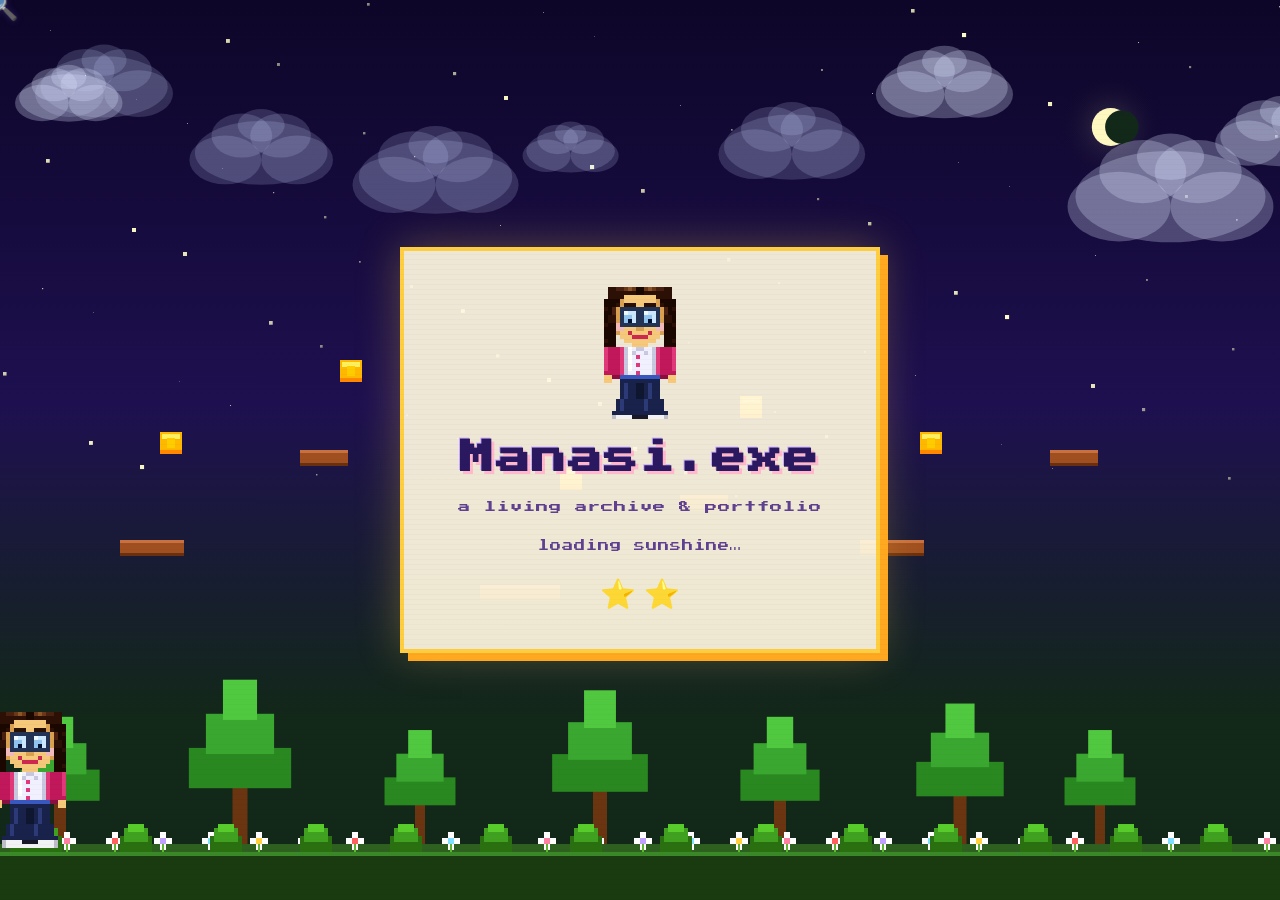
==== index.html @ bcbd89ca "Remove mailto link from boot screen; move baskets higher" ====
<!DOCTYPE html>
<html lang="en">
<head>
  <meta charset="UTF-8" />
  <meta name="viewport" content="width=device-width, initial-scale=1.0" />
  <title>Manasi.exe</title>
  <link rel="icon" href="data:image/svg+xml,<svg xmlns='http://www.w3.org/2000/svg' viewBox='0 0 100 100'><text y='.9em' font-size='90'>🎮</text></svg>" />
  <link rel="stylesheet" href="style.css" />
  <link href="https://fonts.googleapis.com/css2?family=Press+Start+2P&display=swap" rel="stylesheet" />
</head>
<body>

  <!-- CUSTOM CURSOR -->
  <div id="star-cursor">🔍</div>

  <!-- SCANLINES -->
  <div class="scanlines"></div>

  <!-- MUTE BUTTON (top-left) -->
  <button id="mute-btn" class="mute-btn" title="Toggle Music" style="display:none">🔊</button>

  <!-- BREATHER BUTTON (top-right) -->
  <button id="breather-btn" class="breather-btn" onclick="openBreather()" style="display:none">🎈 Take a Breather</button>

  <!-- ════════════════════════════════════
       BOOT / TITLE SCREEN
  ════════════════════════════════════ -->
  <div id="boot-screen">
    <canvas id="boot-canvas"></canvas>
    <div class="boot-ui">
      <div class="boot-title-wrap">
        <div id="boot-char-canvas-wrap">
          <canvas id="boot-char-canvas" width="144" height="264"></canvas>
        </div>
        <h1 class="boot-logo" id="boot-logo">Manasi.exe</h1>
        <p class="boot-sub">a living archive &amp; portfolio</p>
      </div>
      <div class="boot-progress-wrap" id="boot-progress-wrap">
        <div class="boot-progress-label" id="boot-progress-label">collecting mushrooms…</div>
        <div class="boot-stars-row" id="boot-stars-row"></div>
      </div>
      <button class="start-btn" id="start-btn" style="display:none">▶ &nbsp;PRESS START</button>
      <p class="boot-hint" id="boot-hint" style="display:none">or press any key</p>
    </div>
  </div>

  <!-- ════════════════════════════════════
       MAIN SITE
  ════════════════════════════════════ -->
  <div id="main-site" style="display:none">

    <!-- SCROLLING PIXEL WORLD BACKGROUND -->
    <canvas id="bg-canvas" class="bg-canvas"></canvas>

    <!-- HEADER -->
    <header class="header-screen">
      <div class="header-content">

        <!-- Avatar -->
        <div class="sim-wrap">
          <canvas id="sim-canvas" width="144" height="264"></canvas>
        </div>

        <h1 class="glitch-title" data-text="Manasi.exe">Manasi.exe</h1>

        <p class="subtitle">
          <span class="sub-item"><span class="sub-icon">🗂️</span> Portfolio &amp; Archive</span>
          <span class="sub-divider">|</span>
          <span class="sub-item"><span class="sub-icon">✉️</span> manasi.pant@outlook.com</span>
          <span class="sub-divider">|</span>
          <span class="sub-item"><span class="sub-icon">💼</span> <a href="https://www.linkedin.com/in/manasi-pant/" class="mailto-link" target="_blank" rel="noopener">LinkedIn</a></span>
        </p>

        <div class="header-stats">
          <div class="unified-xp-box">
            <div class="xp-left-col">
              <div class="xp-explore-label">Explore the site to gain XP</div>
              <div class="xp-main-row">
                <span class="stat-icon-lg">⚡</span>
                <span class="stat-label-sm">XP</span>
                <span class="xp-bar"><span class="xp-fill" id="xp-fill"></span></span>
                <span class="stat-val" id="xp-val">0</span>
              </div>
            </div>
            <div class="xp-box-divider"></div>
            <div class="coin-right-col">
              <div class="coin-hint-label">Try Something New<br>to earn coins!</div>
              <div class="coin-main-row">
                <span class="stat-icon-lg">💰</span>
                <span class="stat-label-sm">COINS</span>
                <span class="stat-val" id="coin-count">0</span>
              </div>
            </div>
          </div>
        </div>

        <nav class="pixel-nav">
          <a href="#about"    class="nav-btn internal-link" data-cms-nav="about">ABOUT</a>
          <a href="#skills"   class="nav-btn internal-link" data-cms-nav="skills">SKILLS</a>
          <a href="#projects" class="nav-btn internal-link" data-cms-nav="quests">QUESTS</a>
          <a href="#minigame" class="nav-btn internal-link" data-cms-nav="minigame">TRY SOMETHING NEW!</a>
          <a href="#contact"  class="nav-btn internal-link" data-cms-nav="guestbook">GUESTBOOK</a>
        </nav>

      </div>

      <!-- Rolling ticker -->
      <div class="ticker-wrap">
        <div class="ticker">
          🌸 Welcome, player 2! 🌸 &nbsp;&nbsp;&nbsp; ☀️ Thank you for joining! ☀️ &nbsp;&nbsp;&nbsp; 🌿 Open to collaborations 🌿 &nbsp;&nbsp;&nbsp; 🎮 Explore to earn XP 🎮 &nbsp;&nbsp;&nbsp; ✨ Try something new today ✨ &nbsp;&nbsp;&nbsp; 💌 Leave a note in the guestbook 💌 &nbsp;&nbsp;&nbsp; 🌸 Welcome, player 2! 🌸 &nbsp;&nbsp;&nbsp;
        </div>
      </div>
    </header>

    <!-- ── ABOUT ── -->
    <section id="about" class="section about-section">
      <div class="section-header">
        <span class="section-icon">🌻</span>
        <h2>ABOUT</h2>
        <span class="section-icon">🌻</span>
      </div>
      <div class="about-grid">

        <div class="about-card pixel-box tape-yellow">
          <h3 id="cms-about-card1-title">// ABOUT PLAYER 1 //</h3>
          <table class="stat-table">
            <tr><td>NAME:</td><td data-cms-field="name">MANASI PANT</td></tr>
            <tr><td>EMAIL:</td><td data-cms-field="email">manasi.pant@outlook.com</td></tr>
            <tr><td>EDUCATION:</td><td data-cms-field="education">Master of International Affairs in Economic Development and Data Analysis — Columbia University</td></tr>
            <tr><td>STATUS:</td><td class="blink-green" data-cms-field="status">★ EXPLORING AND LEARNING ★</td></tr>
            <tr><td>SUMMARY:</td><td data-cms-field="summary">Researcher, Consultant, Side Quest Enthusiast</td></tr>
          </table>
        </div>

        <div class="about-card pixel-box tape-pink">
          <h3 id="cms-about-card2-title">// BIO.TXT //</h3>
          <div class="bio-text" id="cms-bio">&nbsp;</div>
        </div>

      </div>
    </section>

    <!-- ── SKILLS ── -->
    <section id="skills" class="section skills-section">
      <div class="section-header">
        <span class="section-icon">🍄</span>
        <h2>ABILITIES &amp; POWER-UPS</h2>
        <span class="section-icon">🍄</span>
      </div>
      <div class="skills-grid" id="skills-grid"></div>
      <div class="resume-preview-wrap">
        <button class="pixel-btn resume-preview-btn" onclick="openResumePicker()">📄 PREVIEW RESUME</button>
      </div>
    </section>

    <!-- ── QUEST LOG ── -->
    <section id="projects" class="section projects-section">
      <div class="section-header">
        <span class="section-icon">🗺️</span>
        <h2>QUEST LOG</h2>
        <span class="section-icon">🗺️</span>
      </div>
      <div class="quest-tabs">
        <button class="quest-tab active" data-tab="research">RESEARCH</button>
        <button class="quest-tab" data-tab="publications">PUBLICATIONS</button>
        <button class="quest-tab" data-tab="career">CAREER</button>
        <button class="quest-tab" data-tab="features">FEATURES</button>
        <button class="quest-tab" data-tab="multimedia">MULTIMEDIA</button>
        <button class="quest-tab" data-tab="blog">BLOG</button>
      </div>
      <div class="quest-map-wrap">
        <canvas id="quest-map-canvas" class="quest-map-canvas"></canvas>
        <div id="quest-pins-layer" class="quest-pins-layer"></div>
      </div>
    </section>

    <!-- ── TRY SOMETHING NEW ── -->
    <section id="minigame" class="section garden-section">
      <div class="section-header">
        <span class="section-icon">✨</span>
        <h2>TRY SOMETHING NEW!</h2>
        <span class="section-icon">✨</span>
      </div>
      <div class="garden-wrap">
        <div class="garden-hud">
          <span>🪙 COINS: <span id="garden-coins">0</span></span>
          <span>🎁 OPENED THIS SESSION: <span id="baskets-opened">0</span></span>
        </div>
        <div class="basket-game-container">
          <canvas id="garden-canvas" width="800" height="500"></canvas>
          <div id="basket-suggestion-overlay" class="basket-suggestion-overlay" style="display:none">
            <div class="suggestion-card">
              <div class="suggestion-basket-name" id="suggestion-basket-name"></div>
              <canvas id="gem-canvas" width="100" height="100" class="gem-canvas-display"></canvas>
              <p class="suggestion-text" id="suggestion-text"></p>
              <div class="suggestion-coins-earned">+500 🪙 coins earned!</div>
              <button class="pixel-btn suggestion-close-btn" onclick="closeBasketSuggestion()">✨ GOT IT! ✨</button>
            </div>
          </div>
        </div>
      </div>
    </section>

    <!-- ── GUESTBOOK ── -->
    <section id="contact" class="section contact-section">
      <div class="section-header">
        <span class="section-icon">📮</span>
        <h2>GUESTBOOK</h2>
        <span class="section-icon">📮</span>
      </div>
      <div class="contact-grid">

        <div class="postcard-form tape-lavender">
          <!-- Postcard top bar -->
          <div class="pc-topbar">
            <span class="pc-topbar-title" id="cms-gb-card-title">✦ POST CARD ✦</span>
            <span class="pc-topbar-sub" id="cms-gb-card-sub">correspondence &amp; greetings</span>
          </div>
          <!-- Postcard body: message left | divider | address right -->
          <div class="pc-body">
            <!-- Left: message -->
            <div class="pc-left">
              <div class="pc-section-label">message</div>
              <div class="pc-lined-area">
                <textarea id="gb-msg" class="pc-textarea" placeholder="Dear Manasi…" rows="7"></textarea>
              </div>
              <span class="word-limit-display" id="word-limit-display">(0 / 150 words)</span>
            </div>
            <!-- Divider -->
            <div class="pc-divider-col"></div>
            <!-- Right: stamp + from info -->
            <div class="pc-right">
              <div class="pc-stamp-row">
                <div class="pc-stamp">🌸</div>
              </div>
              <div class="pc-section-label">from</div>
              <input type="text"  id="gb-name"  class="pc-field-input" placeholder="name / alias" />
              <input type="email" id="gb-email" class="pc-field-input" placeholder="email *" required />
              <div class="pc-addr-lines">
                <div class="pc-addr-line"></div>
                <div class="pc-addr-line"></div>
                <div class="pc-addr-line"></div>
              </div>
              <button class="pixel-btn pc-send-btn" onclick="submitGuestbook()">SEND ▶</button>
            </div>
          </div>
        </div>

        <div class="guestbook-postbox-area">
          <canvas id="guestbook-avatar" width="144" height="264" class="gb-avatar-canvas"></canvas>
          <div class="postbox-scene">
            <canvas id="postbox-canvas" width="140" height="160"></canvas>
            <div id="letter-anim" class="letter-anim" style="display:none">💌</div>
          </div>
        </div>

      </div>
    </section>

    <!-- FOOTER -->
    <footer class="pixel-footer">
      <div class="footer-top" id="cms-footer-top">© 2026 Manasi.exe — all rights reserved</div>
      <div class="footer-bottom blink-slow" id="cms-footer-bottom">▶ thank you for playing ◀</div>
    </footer>

  </div><!-- /#main-site -->

  <!-- ── MULTIMEDIA PAGE ── -->
  <div id="multimedia-page" class="multimedia-page" style="display:none">
    <div class="multimedia-header">
      <button class="back-btn" onclick="hideMultimedia()">◀ BACK</button>
      <h2>📺 MULTIMEDIA VAULT</h2>
    </div>
    <div class="multimedia-tabs">
      <button class="mm-tab active" data-mm="videos">🎬 VIDEOS</button>
      <button class="mm-tab" data-mm="podcasts">🎙️ PODCASTS</button>
      <button class="mm-tab" data-mm="art">🎨 ART &amp; PROJECTS</button>
    </div>
    <div class="multimedia-grid" id="multimedia-grid"></div>
  </div>

  <!-- LIGHTBOX -->
  <div id="lightbox" class="lightbox" style="display:none">
    <div class="lightbox-inner">
      <button class="lb-close" onclick="closeLightbox()">✕</button>
      <div id="lb-content"></div>
    </div>
  </div>

  <!-- FLOAT EFFECTS -->
  <div id="star-effect"  class="float-effect" style="display:none">+1 ⭐</div>
  <div id="xp-effect"    class="float-effect xp-fx" style="display:none">+XP ⚡</div>
  <div id="coin-effect"  class="float-effect coin-fx" style="display:none">+500 🪙</div>

  <!-- TAKE A BREATHER persistent button handled above -->

  <!-- BREATHING MODAL -->
  <div id="breather-modal" class="breather-modal" style="display:none">
    <div class="breather-inner">
      <button class="breather-close" onclick="closeBreather()">✕</button>
      <div class="breather-title">🌬️ TAKE A BREATHER</div>
      <canvas id="breather-canvas" width="180" height="180"></canvas>
      <div id="breather-phase-text" class="breather-phase-text">ready?</div>
      <div id="breather-cycle-text" class="breather-cycle-text">cycle 0 / 5</div>
      <button id="breather-start-btn" class="pixel-btn breather-start-btn" onclick="startBreather()">▶ BEGIN</button>
    </div>
  </div>

  <!-- LEFT SIDE LADDER -->
  <div id="ladder-wrap" class="ladder-wrap" style="display:none">
    <canvas id="ladder-canvas" width="80" height="2000"></canvas>
  </div>

  <!-- RESUME PICKER MODAL -->
  <div id="resume-picker-modal" class="resume-picker-modal" style="display:none" onclick="closeResumePicker()">
    <div class="resume-picker-inner" onclick="event.stopPropagation()">
      <button class="breather-close" onclick="closeResumePicker()">✕</button>
      <div class="resume-picker-title">SELECT YOUR SAVE FILE</div>
      <div class="resume-picker-sub">choose a resume to open</div>
      <div class="resume-save-grid">
        <div class="save-card" onclick="openResumePdf('research')">
          <div class="save-slot-num">── SLOT 1 ──</div>
          <div class="save-icon">🔬</div>
          <div class="save-title">Research &amp; Data Resume</div>
          <div class="save-open-btn">▶ LOAD</div>
        </div>
        <div class="save-card" onclick="openResumePdf('pm')">
          <div class="save-slot-num">── SLOT 2 ──</div>
          <div class="save-icon">📋</div>
          <div class="save-title">Project Management Resume</div>
          <div class="save-open-btn">▶ LOAD</div>
        </div>
      </div>
    </div>
  </div>

  <!-- RESUME MODAL (legacy, kept for CMS resumeUrl field) -->
  <div id="resume-modal" class="resume-modal" style="display:none">
    <div class="resume-modal-inner">
      <button class="breather-close" onclick="closeResume()">✕</button>
      <div class="resume-title">📄 RESUME</div>
      <div class="resume-placeholder">
        <div class="resume-placeholder-icon">📄</div>
        <div class="resume-placeholder-text" id="cms-resume-title">Resume PDF coming soon!</div>
        <div class="resume-placeholder-sub" id="cms-resume-sub"></div>
        <a href="#" target="_blank" class="pixel-btn resume-open-btn" id="resume-link" style="display:none">OPEN PDF ▶</a>
      </div>
    </div>
  </div>

  <!-- Netlify Form — positioned off-screen so Netlify's deploy-time scanner detects it,
       but it is invisible to visitors. AJAX in main.js posts to this. -->
  <form name="guestbook" data-netlify="true" data-netlify-honeypot="bot-field"
        aria-hidden="true" class="netlify-form-ghost">
    <input type="hidden" name="form-name" value="guestbook" />
    <input name="bot-field" />
    <input name="visitor-name" />
    <input name="visitor-email" />
    <textarea name="message"></textarea>
  </form>

  <script src="main.js"></script>
</body>
</html>
---- style.css ----
/* =============================================
   Manasi.exe — pixel stylesheet
   ============================================= */

@import url('https://fonts.googleapis.com/css2?family=Press+Start+2P&display=swap');

/* Scale all rem-based text up ~12.5% except explicit title overrides below */
html { font-size: 18px; }

:root {
  --sky:        #7ECCE8;
  --sky-light:  #C2E8F8;
  --sky-pale:   #E8F6FF;
  --sun:        #FFD040;
  --sun-warm:   #FFA820;
  --grass:      #5CC840;
  --grass-lt:   #88DD58;
  --peach:      #FFA880;
  --blush:      #FFB8CC;
  --lavender:   #C8AAFF;
  --mint:       #90ECC0;
  --coral:      #FF8870;
  --yellow:     #FFE048;
  --cream:      #FFFBEE;
  --panel:      #FFF8E0;
  --panel-blue: #EDF7FF;
  --text:       #2A1860;
  --text-2:     #604090;
  --text-light: #9070C0;
  --border-pink:   #F0A0C8;
  --border-yellow: #FFCE40;
  --border-purple: #C090F0;
  --border-green:  #78D048;
  --parchment:  #F5E8C0;
  --parchment-2: #E8D4A0;
  --pixel: "Press Start 2P", monospace;
}

/* ---- RESET ---- */
* { box-sizing: border-box; margin: 0; padding: 0; cursor: none !important; }
html { scroll-behavior: smooth; }
button, a, [onclick] { touch-action: manipulation; }

body {
  background: var(--cream);
  color: var(--text);
  font-family: var(--pixel);
  font-size: 16px;
  overflow-x: hidden;
  line-height: 1.6;
}

/* ---- CUSTOM CURSOR ---- */
#star-cursor {
  position: fixed;
  font-size: 30px;
  pointer-events: none;
  z-index: 999999;
  transform: translate(-50%,-50%);
  filter: drop-shadow(0 0 3px rgba(80,60,180,0.4));
  will-change: transform;
}

/* ---- SCANLINES ---- */
.scanlines {
  position: fixed; inset: 0; z-index: 9000;
  pointer-events: none;
  background: repeating-linear-gradient(
    to bottom,
    transparent 0px,
    transparent 4px,
    rgba(0,0,0,0.018) 4px,
    rgba(0,0,0,0.018) 5px
  );
}

/* ---- MUTE BUTTON ---- */
.mute-btn {
  position: fixed;
  top: 16px; left: 16px;
  z-index: 8500;
  font-size: 28px;
  background: var(--yellow);
  border: 3px solid var(--text);
  padding: 10px 14px;
  box-shadow: 4px 4px 0 var(--sun-warm);
  color: var(--text);
  font-family: var(--pixel);
  transition: transform 0.1s, box-shadow 0.1s;
}
.mute-btn:hover { background: var(--blush); transform: translate(-2px,-2px); box-shadow: 6px 6px 0 var(--border-pink); }
.mute-btn:active { transform: translate(2px,2px); box-shadow: 1px 1px 0 var(--sun-warm); }

/* ============================================
   SCROLLING BG CANVAS
   ============================================ */
.bg-canvas {
  position: fixed;
  inset: 0;
  z-index: 0;
  pointer-events: none;
  image-rendering: pixelated;
  width: 100%; height: 100%;
}

/* ============================================
   BOOT SCREEN
   ============================================ */
#boot-screen {
  position: fixed; inset: 0; z-index: 8000;
  background: #1A0B3A;
  display: flex; align-items: center; justify-content: center;
  overflow: hidden;
}
#boot-canvas {
  position: absolute; inset: 0;
  width: 100%; height: 100%;
  image-rendering: pixelated;
  pointer-events: none;
}
.boot-ui {
  position: relative; z-index: 2;
  text-align: center;
  display: flex; flex-direction: column; align-items: center; gap: 20px;
  padding: 36px 28px;
  background: rgba(255,248,224,0.93);
  border: 4px solid var(--border-yellow);
  box-shadow: 8px 8px 0 var(--sun-warm), 0 0 40px rgba(255,208,64,0.3);
  max-width: 480px; width: 90vw;
}
.boot-title-wrap { display: flex; flex-direction: column; align-items: center; gap: 12px; }
#boot-char-canvas-wrap canvas {
  image-rendering: auto;
  width: 72px; height: 132px;
  display: block;
}
.boot-logo {
  font-family: var(--pixel);
  font-size: clamp(1.2rem, 4vw, 1.9rem);
  color: var(--text);
  letter-spacing: 2px;
  text-shadow: 3px 3px 0 var(--blush), -1px -1px 0 var(--lavender);
}
.boot-sub {
  font-family: var(--pixel);
  font-size: clamp(0.5rem, 1.5vw, 0.68rem);
  color: var(--text-2);
  letter-spacing: 1px;
}
.boot-progress-wrap { width: 100%; }
.boot-progress-label {
  font-family: var(--pixel);
  font-size: 0.62rem;
  color: var(--text-2);
  margin-bottom: 12px;
  letter-spacing: 1px;
}
.boot-stars-row {
  display: flex; gap: 8px; justify-content: center; flex-wrap: wrap;
  min-height: 32px;
}
.boot-star {
  font-size: 1.6rem;
  animation: star-pop 0.3s ease-out;
}
@keyframes star-pop {
  from { transform: scale(0) rotate(-30deg); opacity: 0; }
  to   { transform: scale(1) rotate(0deg);   opacity: 1; }
}
.start-btn {
  font-family: var(--pixel);
  font-size: 0.88rem;
  background: var(--sun);
  color: var(--text);
  border: 4px solid var(--text);
  padding: 18px 36px;
  cursor: none !important;
  box-shadow: 5px 5px 0 var(--sun-warm);
  letter-spacing: 2px;
  animation: pulse-btn 1s ease-in-out infinite alternate;
}
@keyframes pulse-btn {
  from { transform: scale(1);    box-shadow: 5px 5px 0 var(--sun-warm); }
  to   { transform: scale(1.04); box-shadow: 7px 7px 0 var(--sun-warm); }
}
.start-btn:hover { background: var(--peach); }
.boot-hint {
  font-family: var(--pixel);
  font-size: 0.66rem;
  color: var(--text-light);
  letter-spacing: 1px;
}

/* ============================================
   HEADER
   ============================================ */
.header-screen {
  position: relative;
  min-height: 100vh;
  display: flex; flex-direction: column; align-items: center; justify-content: center;
  overflow: hidden;
  background: linear-gradient(180deg,
    rgba(194,232,248,0.55) 0%,
    rgba(126,204,232,0.52) 60%,
    rgba(136,221,88,0.50) 85%,
    rgba(92,200,64,0.55) 100%);
  border-bottom: 5px solid var(--border-green);
  z-index: 1;
}
.header-content {
  position: relative; z-index: 2;
  text-align: center;
  padding: 36px 24px 80px;
  display: flex; flex-direction: column; align-items: center; gap: 18px;
}

/* ---- AVATAR ---- */
.sim-wrap {
  width: 144px; height: 264px;
  filter: drop-shadow(0 6px 12px rgba(0,0,0,0.25));
  animation: sim-bob 1.4s ease-in-out infinite;
}
#sim-canvas {
  image-rendering: auto;
  width: 144px; height: 264px;
  display: block;
}
@keyframes sim-bob {
  0%,100% { transform: translateY(0); }
  50%      { transform: translateY(-8px); }
}

/* ---- GLITCH TITLE ---- */
.glitch-title {
  font-family: var(--pixel);
  font-size: clamp(29px, 5vw, 51px); /* pinned to original px size despite root scale */
  color: var(--text);
  letter-spacing: 2px;
  position: relative;
  text-shadow: 3px 3px 0 var(--blush), -2px -2px 0 var(--lavender);
  animation: glitch-subtle 7s infinite;
  overflow: visible;
}
@keyframes glitch-subtle {
  0%, 82%, 100% {
    text-shadow: 3px 3px 0 var(--blush), -2px -2px 0 var(--lavender);
    transform: none; opacity: 1;
  }
  83% { transform: translate(-2px, 1px); text-shadow: 3px 2px 0 var(--coral), -2px -1px 0 var(--lavender); opacity: 0.92; }
  84% { transform: translate(2px, -1px); text-shadow: -2px 3px 0 var(--blush), 3px -2px 0 var(--mint); }
  85% { transform: translate(-1px, 0);   text-shadow: 3px 3px 0 var(--coral), -2px -2px 0 var(--lavender); opacity: 0.96; }
  86% { transform: none; opacity: 1; }
  89% { transform: translate(1px, -1px); text-shadow: -2px 2px 0 var(--blush), 2px 3px 0 var(--lavender); opacity: 0.9; }
  90% { transform: translate(-1px, 1px); opacity: 1; }
  91% { transform: none; }
}

/* ---- SUBTITLE ---- */
.subtitle {
  display: flex; align-items: center; gap: 12px; flex-wrap: wrap; justify-content: center;
  font-family: var(--pixel);
  font-size: clamp(0.48rem, 1.3vw, 0.70rem);
  color: var(--text);
  background: rgba(255,248,224,0.92);
  border: 3px solid var(--border-yellow);
  padding: 12px 20px;
  box-shadow: 4px 4px 0 var(--sun-warm);
}
.sub-icon { font-size: 1.6rem; vertical-align: middle; }
.sub-divider { color: var(--text-light); }
.mailto-link {
  color: inherit;
  text-decoration: underline;
  text-underline-offset: 3px;
  cursor: none !important;
  pointer-events: auto !important;
  position: relative;
  z-index: 10;
}
.mailto-link:hover { color: var(--peach); }

/* ---- STATS BAR ---- */
.header-stats {
  display: flex; gap: 16px; align-items: stretch; flex-wrap: wrap; justify-content: center;
  font-family: var(--pixel);
  font-size: 0.58rem;
}
.unified-xp-box {
  background: var(--yellow);
  border: 3px solid var(--text);
  padding: 14px 22px;
  box-shadow: 5px 5px 0 var(--sun-warm);
  display: flex; flex-direction: row; align-items: center; gap: 0;
  min-width: 440px;
}
.xp-left-col {
  display: flex; flex-direction: column; gap: 8px; align-items: center;
  flex: 1;
  padding-right: 16px;
}
.xp-box-divider {
  width: 3px; align-self: stretch;
  background: var(--sun-warm);
  margin: 0 16px;
}
.coin-right-col {
  display: flex; flex-direction: column; gap: 6px;
  align-items: flex-start;
  min-width: 140px;
}
.coin-hint-label {
  font-family: var(--pixel);
  font-size: 0.56rem;
  color: var(--text-2);
  line-height: 1.8;
  letter-spacing: 0.5px;
}
.xp-explore-label {
  font-family: var(--pixel);
  font-size: 0.64rem;
  color: var(--text-2);
  letter-spacing: 1px;
  text-align: center;
}
.xp-main-row, .coin-main-row { display: flex; align-items: center; gap: 8px; }
.stat-icon-lg { font-size: 1.6rem; line-height: 1; }
.stat-label-sm { font-size: 0.62rem; color: var(--text-2); }
.stat-label { color: var(--text-2); }
.stat-val { color: var(--text); font-size: 0.68rem; }
.xp-bar {
  width: 140px; height: 16px;
  background: #DDD;
  border: 2px solid var(--text-2);
  overflow: hidden;
  display: inline-block;
}
.xp-fill {
  width: 0%; height: 100%;
  background: linear-gradient(90deg, var(--mint), var(--grass));
  position: relative;
  transition: width 0.5s ease;
}
.xp-fill::after {
  content: '';
  position: absolute; right: 0; top: 0; bottom: 0; width: 3px;
  background: #fff; opacity: 0.6;
  animation: led-blink 0.8s step-end infinite;
}
@keyframes led-blink { 50% { opacity: 0; } }

/* ---- NAV ---- */
.pixel-nav {
  display: flex; gap: 8px; flex-wrap: wrap; justify-content: center;
}
.nav-btn {
  font-family: var(--pixel);
  font-size: 0.62rem;
  color: var(--text);
  background: var(--yellow);
  border: 3px solid var(--text);
  padding: 14px 18px;
  text-decoration: none;
  display: inline-block;
  box-shadow: 4px 4px 0 var(--sun-warm);
  transition: transform 0.15s, box-shadow 0.15s;
  cursor: none !important;
  transform: rotate(0deg);
}
.nav-btn:hover {
  background: var(--blush);
  transform: rotate(-2.5deg) translate(-2px,-2px);
  box-shadow: 6px 6px 0 var(--border-pink);
}
.nav-btn:active { transform: translate(2px,2px); box-shadow: 1px 1px 0 var(--sun-warm); }

/* ---- TICKER ---- */
.ticker-wrap {
  position: absolute; bottom: 0; left: 0; right: 0;
  background: var(--blush);
  border-top: 3px solid var(--border-pink);
  overflow: hidden; height: 54px; z-index: 3;
}
.ticker {
  display: inline-block;
  white-space: nowrap;
  font-family: var(--pixel);
  font-size: 0.78rem;
  color: var(--text);
  padding: 14px 0;
  animation: ticker 65s linear infinite;
}
.ticker span { font-size: 1.4rem; vertical-align: middle; }
@keyframes ticker { from { transform: translateX(100vw); } to { transform: translateX(-100%); } }

/* ============================================
   SECTIONS — shared
   ============================================ */
.section {
  padding: 60px 28px 52px;
  max-width: 1100px;
  margin: 0 auto;
  position: relative; z-index: 1;
}
.section-header {
  display: flex; align-items: center; gap: 14px; justify-content: center;
  margin-bottom: 36px;
}
.section-header h2 {
  font-family: var(--pixel);
  font-size: clamp(0.65rem, 2vw, 0.95rem);
  color: var(--text);
  letter-spacing: 2px;
  text-shadow: 2px 2px 0 var(--blush);
  text-align: center;
}
.section-icon { font-size: 2.2rem; }

/* Section backgrounds — visible but readable */
.about-section    { background: rgba(232,246,255,0.72); }
.skills-section   { background: rgba(255,248,224,0.72); }
.projects-section { background: rgba(232,246,255,0.72); }
.garden-section   { background: rgba(190,220,175,0.55); }
.contact-section  { background: rgba(232,246,255,0.72); }

/* ---- PIXEL BOX ---- */
.pixel-box {
  border: 3px solid var(--border-purple);
  background: var(--panel);
  padding: 28px;
  position: relative;
  transform: rotate(0deg);
  transition: transform 0.2s ease, box-shadow 0.2s ease;
}
.pixel-box:hover {
  transform: rotate(1.5deg);
  box-shadow: 6px 6px 0 var(--lavender);
}

/* Tape strips */
.tape-yellow::before,
.tape-pink::before,
.tape-green::before,
.tape-lavender::before {
  content: '';
  position: absolute; top: -12px; left: 50%; transform: translateX(-50%);
  width: 70px; height: 20px;
  opacity: 0.8;
  border: 1px solid rgba(0,0,0,0.1);
}
.tape-yellow::before   { background: rgba(255,224,72,0.88); }
.tape-pink::before     { background: rgba(255,184,204,0.88); }
.tape-green::before    { background: rgba(136,221,88,0.88); }
.tape-lavender::before { background: rgba(200,170,255,0.88); }

/* ---- ABOUT ---- */
.about-grid {
  display: grid;
  grid-template-columns: repeat(auto-fit, minmax(300px, 1fr));
  gap: 36px;
  align-items: start;
}
.about-card h3 {
  font-family: var(--pixel);
  font-size: 0.68rem;
  color: var(--text-2);
  margin-bottom: 18px;
  letter-spacing: 1px;
}
.stat-table { width: 100%; border-collapse: collapse; }
.stat-table td {
  padding: 13px 8px;
  font-family: var(--pixel);
  font-size: 0.56rem;
  border-bottom: 1px dashed var(--border-purple);
  line-height: 1.7;
}
.stat-table td:first-child {
  color: var(--text-2);
  width: 35%;
  font-size: 0.64rem;
  vertical-align: top;
  padding-top: 13px;
}
.blink-green { color: var(--grass); animation: blink 1s step-end infinite; }
@keyframes blink { 50% { opacity: 0; } }
.bio-text { line-height: 1.5; font-size: 0.56rem; color: var(--text); min-height: 40px; }
.edu-bullets { list-style: none; padding: 0; margin: 0; }
.edu-bullets li { padding: 4px 0 4px 16px; position: relative; line-height: 1.5; }
.edu-bullets li::before { content: "▸"; position: absolute; left: 0; color: var(--text-2); }
.bio-text p { margin: 0 0 1em 0; line-height: 1.5; }
.bio-text p:last-child { margin-bottom: 0; }

/* ---- SKILLS ---- */
.skills-grid {
  display: grid;
  grid-template-columns: repeat(4, 1fr);
  gap: 18px;
  margin-bottom: 8px;
}
@media (max-width: 700px) { .skills-grid { grid-template-columns: repeat(2, 1fr); } }
.skill-card {
  background: var(--panel);
  border: 3px solid var(--border-purple);
  padding: 20px;
  box-shadow: 4px 4px 0 var(--lavender);
  transform: rotate(0deg);
  transition: transform 0.2s ease, box-shadow 0.2s ease;
}
.skill-card:hover {
  transform: rotate(-1.8deg);
  box-shadow: 6px 6px 0 var(--border-purple);
}
.skill-name {
  font-family: var(--pixel);
  font-size: 0.62rem;
  color: var(--text);
  margin-bottom: 10px;
}
.skill-bar-bg {
  height: 18px;
  background: var(--sky-pale);
  border: 2px solid var(--border-purple);
  overflow: hidden;
}
.skill-bar-fill {
  height: 100%;
  background: linear-gradient(90deg, var(--mint), var(--grass));
  transition: width 1.2s ease;
  position: relative;
}
.skill-bar-fill::after {
  content: '';
  position: absolute; right: 0; top: 0; bottom: 0; width: 3px;
  background: #fff; opacity: 0.6;
  animation: led-blink 0.8s step-end infinite;
}
.skill-level {
  font-family: var(--pixel);
  font-size: 0.62rem;
  color: var(--text-light);
  text-align: right;
  margin-top: 5px;
}
.skill-desc {
  font-family: Georgia, serif;
  font-size: 0.58rem;
  color: var(--text-2);
  line-height: 1.5;
  margin-bottom: 4px;
  font-style: italic;
}

/* ---- INPUTS / BUTTONS ---- */
.pixel-input {
  font-family: var(--pixel);
  font-size: 0.56rem;
  background: var(--cream);
  border: 3px solid var(--border-purple);
  color: var(--text);
  padding: 13px 14px;
  outline: none;
  width: 100%;
  margin-bottom: 14px;
  line-height: 1.8;
}
.pixel-input:focus { border-color: var(--sun); box-shadow: 0 0 8px rgba(255,208,64,0.5); }
.pixel-btn {
  font-family: var(--pixel);
  font-size: 0.65rem;
  background: var(--sun);
  color: var(--text);
  border: 3px solid var(--text);
  padding: 16px 24px;
  cursor: none !important;
  box-shadow: 4px 4px 0 var(--sun-warm);
  transition: transform 0.1s, box-shadow 0.1s;
  letter-spacing: 1px;
}
.pixel-btn:hover { background: var(--mint); transform: translate(-2px,-2px); box-shadow: 6px 6px 0 var(--grass); }
.pixel-btn:active { transform: translate(2px,2px); box-shadow: 1px 1px 0 var(--grass); }
.form-label {
  font-family: var(--pixel);
  font-size: 0.68rem;
  color: var(--text-2);
  display: block;
  margin-bottom: 6px;
}
.required-star { color: var(--coral); }

/* ---- QUEST LOG ---- */
.quest-tabs {
  display: flex; gap: 6px; flex-wrap: wrap; justify-content: center;
  margin-bottom: 0;
}
.quest-tab {
  font-family: var(--pixel);
  font-size: 0.60rem;
  background: var(--panel);
  color: var(--text-2);
  border: 3px solid var(--border-purple);
  padding: 12px 20px;
  cursor: none !important;
  transition: 0.1s;
}
.quest-tab.active,
.quest-tab:hover { background: var(--lavender); color: var(--text); border-color: var(--text-2); }

/* Journey Map */
.quest-filter-bar {
  display: flex;
  flex-wrap: wrap;
  gap: 12px 20px;
  align-items: center;
  padding: 12px 16px;
  margin-top: 16px;
  margin-bottom: 0;
  background: rgba(240,220,170,0.55);
  border: 3px solid #C8AA70;
  border-bottom: none;
  font-family: var(--pixel);
}
.qf-group { display: flex; align-items: center; gap: 6px; flex-wrap: wrap; }
.qf-label { font-size: 0.54rem; color: #7A5020; letter-spacing: 0.04em; }
.qf-btn, .qf-sort {
  font-family: var(--pixel);
  font-size: 0.50rem;
  padding: 5px 8px;
  border: 2px solid #C8AA70;
  background: rgba(255,248,220,0.7);
  color: #5A3010;
  cursor: pointer;
  transition: background 0.15s, border-color 0.15s;
}
.qf-btn:hover, .qf-sort:hover { background: rgba(255,235,170,0.9); }
.qf-btn.active, .qf-sort.active {
  background: #C8AA70;
  color: #fff;
  border-color: #A87830;
}

.quest-map-wrap {
  position: relative;
  width: 100%;
  border: 4px solid #C8AA70;
  box-shadow: 6px 6px 0 #A88840, inset 0 0 40px rgba(200,170,100,0.12);
  overflow-y: auto;
  max-height: 680px;
  min-height: 580px;
  background: linear-gradient(135deg, #F5E8C0 0%, #EDD8A0 40%, #F0E2B2 70%, #E8D4A0 100%);
}
.quest-map-canvas {
  display: block;
  width: 100%;
  pointer-events: none;
  image-rendering: auto;
  position: absolute;
  top: 0; left: 0;
}
.quest-pins-layer {
  position: relative;
  width: 100%;
  min-height: 580px;
  z-index: 2;
}
.landmark-card {
  position: absolute;
  background: rgba(255,250,230,0.97);
  border: 3px solid #C8AA70;
  box-shadow: 4px 4px 0 #A88840;
  padding: 12px 14px;
  width: 220px;
  transition: transform 0.2s ease, box-shadow 0.2s ease;
  font-family: var(--pixel);
}
.landmark-card:hover {
  transform: translateX(var(--lc-tx, 0%)) rotate(-1.5deg) translateY(-4px) !important;
  box-shadow: 7px 7px 0 #A88840;
  cursor: pointer;
}
.lc-num {
  font-family: var(--pixel);
  font-size: 0.50rem;
  color: #C8AA70;
  margin-bottom: 5px;
}
.lc-title {
  font-family: var(--pixel);
  font-size: 0.64rem;
  color: var(--text);
  margin-bottom: 7px;
  line-height: 1.5;
}
.lc-title-link {
  color: var(--text);
  text-decoration: underline;
  text-decoration-color: var(--text-2);
  text-underline-offset: 3px;
}
.lc-title-link:hover { color: var(--text-2); }
.lc-org { font-family: var(--pixel); font-size: 0.55rem; color: var(--text-2); margin-bottom: 5px; letter-spacing: 0.5px; }
.lc-tags { margin-bottom: 7px; display: flex; gap: 5px; flex-wrap: wrap; }
.lc-desc {
  font-size: 0.54rem;
  line-height: 1.5;
  color: var(--text-2);
  margin-bottom: 6px;
  display: -webkit-box;
  -webkit-line-clamp: 4;
  -webkit-box-orient: vertical;
  overflow: hidden;
}
.lc-date {
  font-family: var(--pixel);
  font-size: 0.48rem;
  color: #A87830;
  margin-bottom: 5px;
}
.lc-status {
  font-family: var(--pixel);
  font-size: 0.52rem;
}
.lc-image {
  width: 100%;
  max-height: 100px;
  object-fit: cover;
  border: 2px solid #C8AA70;
  margin-bottom: 7px;
  image-rendering: auto;
}
.lc-link {
  display: inline-block;
  margin-top: 7px;
  font-size: 0.48rem;
  padding: 4px 8px;
  text-decoration: none;
  background: var(--accent);
  color: #fff;
  border: 2px solid var(--text);
  box-shadow: 2px 2px 0 var(--text);
}
.lc-link:hover {
  transform: translate(-1px,-1px);
  box-shadow: 3px 3px 0 var(--text);
}
.lc-desc a { color: var(--accent); text-decoration: underline; }

/* ---- QUEST LOG MEDIA PREVIEWS ---- */
.lc-video-wrap {
  position: relative;
  width: 100%;
  margin-bottom: 7px;
  border: 2px solid #C8AA70;
  overflow: hidden;
  border-radius: 2px;
}
.lc-video-thumb {
  width: 100%;
  display: block;
  max-height: 110px;
  object-fit: cover;
}
.lc-play-btn {
  position: absolute;
  top: 50%; left: 50%;
  transform: translate(-50%,-50%);
  background: rgba(0,0,0,0.62);
  color: #fff;
  font-size: 1.2rem;
  width: 38px; height: 38px;
  border-radius: 50%;
  display: flex; align-items: center; justify-content: center;
  pointer-events: none;
}
.lc-audio-wrap {
  display: flex;
  align-items: center;
  gap: 6px;
  margin-bottom: 7px;
  background: rgba(200,170,112,0.15);
  border: 1px solid #C8AA70;
  border-radius: 3px;
  padding: 4px 6px;
}
.lc-audio-icon { font-size: 1.1rem; }
.lc-audio {
  width: 100%;
  height: 28px;
  accent-color: var(--accent);
}
.lc-media-btn {
  display: inline-block;
  margin-top: 5px;
  margin-right: 4px;
  font-family: var(--pixel);
  font-size: 0.46rem;
  padding: 4px 7px;
  text-decoration: none;
  background: rgba(200,170,112,0.18);
  color: var(--text);
  border: 2px solid #C8AA70;
  box-shadow: 2px 2px 0 #A88840;
  border-radius: 2px;
}
.lc-media-btn:hover {
  background: rgba(200,170,112,0.38);
  transform: translate(-1px,-1px);
  box-shadow: 3px 3px 0 #A88840;
}
.lc-readmore-btn {
  display: inline-block;
  margin-top: 6px;
  margin-bottom: 12px;
  font-family: var(--pixel);
  font-size: 0.50rem;
  background: transparent;
  color: var(--text-2);
  border: 2px solid var(--text-2);
  padding: 5px 8px;
  cursor: pointer;
  letter-spacing: 0.5px;
  transition: background 0.1s, color 0.1s;
}
.lc-readmore-btn:hover { background: var(--text-2); color: #fff; }

/* ---- QUEST DETAIL POPUP (inside lightbox) ---- */
.quest-detail-popup { padding: 10px 4px; max-width: 560px; }
.qd-title {
  font-family: var(--pixel);
  font-size: 0.72rem;
  color: var(--text);
  line-height: 1.6;
  margin-bottom: 18px;
}
.qd-title-link { color: var(--text); text-decoration: underline; text-underline-offset: 3px; }
.qd-title-link:hover { color: var(--text-2); }
.qd-desc {
  font-family: var(--pixel);
  font-size: 0.58rem;
  color: var(--text);
  line-height: 1.7;
  margin-bottom: 20px;
}
.qd-visit-btn { font-size: 0.60rem; margin-top: 8px; }

/* ---- GARDEN / PICNIC ---- */
.garden-section { text-align: center; padding: 52px 24px; }
.garden-wrap { display: inline-block; max-width: 820px; width: 100%; }
.garden-hud {
  display: flex; gap: 24px; justify-content: space-between;
  font-family: var(--pixel);
  font-size: 0.88rem;
  color: var(--text-2);
  padding: 12px 16px;
  background: var(--panel);
  border: 3px solid var(--border-pink);
  border-bottom: none;
  max-width: 820px; margin: 0 auto;
}
#garden-canvas {
  display: block;
  border: 3px solid var(--border-pink);
  border-top: none;
  background: #FFF5F8;
  max-width: 100%;
  image-rendering: auto;
  cursor: none !important;
}
.garden-hint {
  font-family: var(--pixel);
  font-size: 0.56rem;
  color: var(--text-2);
  margin-top: 12px;
  text-align: center;
  letter-spacing: 1px;
  line-height: 2;
}

/* Basket game overlay */
.basket-game-container {
  position: relative;
  display: inline-block;
  width: 100%;
}
.basket-suggestion-overlay {
  position: absolute;
  inset: 0;
  background: rgba(255,240,248,0.94);
  display: flex;
  align-items: center;
  justify-content: center;
  z-index: 10;
}
.suggestion-card {
  background: var(--panel);
  border: 4px solid var(--border-yellow);
  box-shadow: 8px 8px 0 var(--sun-warm);
  padding: 30px 40px;
  max-width: 440px;
  text-align: center;
  display: flex; flex-direction: column; align-items: center; gap: 14px;
}
.suggestion-basket-name {
  font-family: var(--pixel);
  font-size: 0.60rem;
  color: var(--text-2);
  letter-spacing: 1px;
}
.gem-canvas-display {
  image-rendering: auto;
  border-radius: 8px;
}
.suggestion-text {
  font-family: var(--pixel);
  font-size: 0.58rem;
  color: var(--text);
  line-height: 2.2;
  max-width: 360px;
}
.suggestion-coins-earned {
  font-family: var(--pixel); font-size: 0.68rem;
  color: var(--sun); letter-spacing: 1px;
}
.suggestion-close-btn {
  margin-top: 6px;
  background: var(--mint);
  border-color: var(--grass);
  box-shadow: 4px 4px 0 var(--grass);
}

/* ---- GUESTBOOK / POSTCARD ---- */
.contact-grid {
  display: grid;
  grid-template-columns: 1fr auto;
  gap: 36px;
  align-items: start;
}
@media (max-width: 700px) { .contact-grid { grid-template-columns: 1fr; } }

/* Postcard form */
.postcard-form {
  position: relative;
  background: #FFFEF5;
  border: 3px solid #C8AA70;
  border-radius: 4px;
  box-shadow: 6px 6px 0 #A88840;
}
.pc-topbar {
  display: flex;
  align-items: center;
  justify-content: space-between;
  border-bottom: 2px solid #C8AA70;
  padding: 10px 20px 8px;
  background: linear-gradient(90deg, #F5E8C0 0%, #FFFEF5 60%, #F5E8C0 100%);
}
.pc-topbar-title {
  font-family: var(--pixel);
  font-size: 0.72rem;
  letter-spacing: 6px;
  color: #7A5010;
}
.pc-topbar-sub {
  font-family: Georgia, serif;
  font-size: 0.68rem;
  color: #B08040;
  font-style: italic;
}
.pc-body {
  display: grid;
  grid-template-columns: 1fr 2px 1fr;
  min-height: 340px;
}
.pc-divider-col {
  background: #C8AA70;
  width: 2px;
  align-self: stretch;
}
.pc-left {
  padding: 20px 18px 14px;
}
.pc-section-label {
  font-family: Georgia, serif;
  font-size: 0.6rem;
  color: #B08040;
  font-style: italic;
  letter-spacing: 2px;
  text-transform: lowercase;
  margin-bottom: 8px;
  border-bottom: 1px solid rgba(180,140,80,0.25);
  padding-bottom: 4px;
}
.pc-lined-area {
  background-image: repeating-linear-gradient(
    transparent 0px,
    transparent 29px,
    rgba(180,140,80,0.18) 29px,
    rgba(180,140,80,0.18) 31px
  );
  min-height: 210px;
  padding: 4px 2px;
}
.pc-textarea {
  width: 100%;
  background: transparent;
  border: none;
  font-family: Georgia, serif;
  font-size: 0.78rem;
  color: var(--text);
  resize: none;
  line-height: 1.95;
  padding: 2px 4px;
  outline: none;
  cursor: none !important;
  min-height: 210px;
}
.word-limit-display {
  display: block;
  font-family: var(--pixel);
  font-size: 0.52rem;
  color: #B08040;
  text-align: right;
  margin-top: 6px;
}
.pc-right {
  padding: 14px 16px;
  display: flex;
  flex-direction: column;
  gap: 0;
}
.pc-stamp-row {
  display: flex;
  justify-content: flex-end;
  margin-bottom: 12px;
}
.pc-stamp {
  width: 52px;
  height: 58px;
  border: 2.5px solid #C8AA70;
  display: flex;
  align-items: center;
  justify-content: center;
  font-size: 1.5rem;
  background: linear-gradient(135deg, #FFF8E8, #F5E8C0);
  box-shadow: 0 0 0 4px rgba(200,170,112,0.18), inset 0 0 0 2px rgba(200,170,112,0.1);
  /* Perforated edge illusion */
  outline: 2px dotted rgba(200,170,112,0.55);
  outline-offset: 3px;
  border-radius: 2px;
}
.pc-field-input {
  font-family: Georgia, serif;
  font-size: 0.72rem;
  background: transparent;
  border: none;
  border-bottom: 1.5px solid rgba(180,140,80,0.38);
  color: var(--text);
  padding: 5px 2px 4px;
  width: 100%;
  outline: none;
  cursor: none !important;
  margin-bottom: 10px;
}
.pc-field-input::placeholder { color: rgba(180,140,80,0.55); font-style: italic; }
.pc-addr-lines {
  margin-top: 6px;
  display: flex;
  flex-direction: column;
  gap: 10px;
}
.pc-addr-line {
  border-bottom: 1.2px solid rgba(180,140,80,0.3);
  height: 14px;
}
.pc-send-btn {
  margin-top: 14px;
  font-size: 0.66rem !important;
  padding: 8px 14px !important;
  align-self: flex-start;
}
.guestbook-postbox-area {
  display: flex;
  flex-direction: row;
  align-items: flex-end;
  gap: 8px;
  padding-top: 12px;
}
.gb-avatar-canvas {
  image-rendering: auto;
  filter: drop-shadow(0 4px 10px rgba(0,0,0,0.2));
  width: 144px;
  height: 264px;
  display: block;
}
.postbox-scene {
  position: relative;
  width: 140px;
}
#postbox-canvas {
  image-rendering: pixelated;
  width: 140px; height: 160px;
  display: block;
}
.letter-anim {
  position: absolute;
  top: -20px; left: 50%;
  transform: translateX(-50%);
  font-size: 2rem;
  animation: letterFly 1.2s ease-out forwards;
  pointer-events: none;
}
@keyframes letterFly {
  0%   { transform: translateX(-50%) translateY(0) scale(1); opacity: 1; }
  60%  { transform: translateX(-50%) translateY(-60px) scale(1.2); opacity: 1; }
  100% { transform: translateX(-50%) translateY(20px) scale(0.6); opacity: 0; }
}

/* ---- NETLIFY GHOST FORM (off-screen, detectable by deploy scanner) ---- */
.netlify-form-ghost {
  position: absolute;
  left: -9999px;
  top: 0;
  width: 1px;
  height: 1px;
  overflow: hidden;
  opacity: 0;
  pointer-events: none;
}

/* ---- FOOTER ---- */
.pixel-footer {
  background: var(--text);
  border-top: 4px solid var(--border-yellow);
  text-align: center;
  padding: 24px;
  font-family: var(--pixel);
  position: relative; z-index: 1;
}
.footer-top    { font-size: 0.68rem; color: var(--yellow); margin-bottom: 8px; }
.footer-bottom { font-size: 0.68rem;  color: var(--mint); }

/* ============================================
   MULTIMEDIA PAGE
   ============================================ */
.multimedia-page {
  position: fixed; inset: 0; z-index: 7500;
  background: var(--cream);
  overflow-y: auto;
  font-family: var(--pixel);
  background-image: radial-gradient(var(--border-pink) 1px, transparent 1px);
  background-size: 24px 24px;
}
.multimedia-header {
  display: flex; align-items: center; gap: 20px;
  padding: 24px 32px;
  background: var(--text);
  border-bottom: 4px solid var(--border-yellow);
  position: sticky; top: 0; z-index: 2;
}
.multimedia-header h2 {
  font-family: var(--pixel);
  font-size: clamp(0.78rem, 2vw, 1.1rem);
  color: var(--yellow);
  text-shadow: 2px 2px 0 var(--sun-warm);
}
.back-btn {
  font-family: var(--pixel);
  font-size: 0.68rem;
  background: var(--sun);
  color: var(--text);
  border: 3px solid var(--text);
  padding: 12px 18px;
  box-shadow: 4px 4px 0 var(--sun-warm);
  cursor: none !important;
  white-space: nowrap;
}
.back-btn:hover { background: var(--mint); }
.multimedia-tabs {
  display: flex; gap: 8px; flex-wrap: wrap; justify-content: center;
  padding: 28px 20px 0;
}
.mm-tab {
  font-family: var(--pixel);
  font-size: 0.65rem;
  background: var(--panel);
  color: var(--text-2);
  border: 3px solid var(--border-purple);
  padding: 14px 22px;
  cursor: none !important;
  transition: 0.1s;
}
.mm-tab.active, .mm-tab:hover { background: var(--lavender); color: var(--text); }
.multimedia-grid {
  display: grid;
  grid-template-columns: repeat(auto-fill, minmax(300px, 1fr));
  gap: 24px;
  padding: 32px;
  max-width: 1100px;
  margin: 0 auto;
}
.mm-card {
  background: var(--panel);
  border: 3px solid var(--border-purple);
  padding: 0;
  box-shadow: 5px 5px 0 var(--lavender);
  transform: rotate(0deg);
  transition: transform 0.2s ease, box-shadow 0.2s ease;
  overflow: hidden;
}
.mm-card:hover { transform: rotate(-1.2deg); box-shadow: 8px 8px 0 var(--lavender); }
.mm-card-thumb {
  width: 100%; aspect-ratio: 16/9;
  background: linear-gradient(135deg, var(--lavender), var(--blush));
  display: flex; align-items: center; justify-content: center;
  font-size: 3.2rem;
  border-bottom: 3px solid var(--border-purple);
}
.mm-card-body { padding: 20px; }
.mm-card-title { font-family: var(--pixel); font-size: 0.65rem; color: var(--text); margin-bottom: 10px; }
.mm-card-desc  { font-family: var(--pixel); font-size: 0.62rem; color: var(--text-2); line-height: 1.8; margin-bottom: 12px; }
.mm-card-link  {
  font-family: var(--pixel); font-size: 0.62rem; color: var(--text-2);
  text-decoration: none; border: 2px solid var(--border-purple);
  padding: 7px 12px; display: inline-block; cursor: none !important;
}
.mm-card-link:hover { background: var(--lavender); color: var(--text); }

/* ---- LIGHTBOX ---- */
.lightbox {
  position: fixed; inset: 0; z-index: 9500;
  background: rgba(42,24,96,0.93);
  display: flex; align-items: center; justify-content: center;
}
.lightbox-inner {
  position: relative;
  max-width: 640px; width: 90vw; max-height: 80vh;
  border: 4px solid var(--yellow);
  box-shadow: 0 0 40px rgba(255,208,64,0.4);
  background: var(--cream);
  overflow-y: auto;
  padding: 32px 28px 24px;
  border-radius: 4px;
}
.lb-close {
  position: absolute; top: -18px; right: -18px;
  font-family: var(--pixel); font-size: 0.72rem;
  width: 40px; height: 40px;
  background: var(--blush); color: var(--text);
  border: 2px solid var(--text); cursor: none !important; z-index: 10;
}
#lb-content img, #lb-content video { max-width: 80vw; max-height: 80vh; display: block; }

/* ---- FLOAT EFFECTS ---- */
.float-effect {
  position: fixed;
  font-family: var(--pixel);
  font-size: 0.72rem;
  color: var(--sun);
  text-shadow: 0 0 8px var(--sun);
  pointer-events: none;
  z-index: 5000;
  animation: star-float 1s ease-out forwards;
}
.xp-fx  { color: #90ECC0; text-shadow: 0 0 8px #90ECC0; }
.coin-fx { color: var(--sun); }
@keyframes star-float {
  from { transform: translateY(0); opacity: 1; }
  to   { transform: translateY(-72px); opacity: 0; }
}

/* ---- UTILS ---- */
.blink      { animation: blink 1s step-end infinite; }
.blink-slow { animation: blink 2s step-end infinite; }
.tag {
  font-family: var(--pixel);
  font-size: 0.56rem;
  background: var(--lavender);
  color: var(--text);
  padding: 4px 8px;
  border: 1px solid var(--border-purple);
}

::-webkit-scrollbar { width: 10px; background: var(--cream); }
::-webkit-scrollbar-thumb { background: var(--lavender); }
::-webkit-scrollbar-thumb:hover { background: var(--border-purple); }

/* ---- RESPONSIVE ---- */
@media (max-width: 600px) {
  .glitch-title { font-size: 1.5rem; }
  .header-stats { font-size: 0.64rem; }
  .pixel-nav { gap: 5px; }
  .nav-btn { font-size: 0.64rem; padding: 10px 12px; }
  .section { padding: 38px 16px 34px; }
  .skills-grid { grid-template-columns: repeat(2, 1fr); }
  .multimedia-grid { padding: 16px; }
  .contact-grid { grid-template-columns: 1fr; }
  .guestbook-postbox-area { flex-direction: row; align-items: flex-end; }
  .pc-body { grid-template-columns: 1fr; }
  .pc-divider-col { width: 100%; height: 2px; }
  .unified-xp-box { flex-direction: column; min-width: 0; width: 100%; }
  .xp-box-divider { width: 100%; height: 3px; margin: 8px 0; }
  .ladder-wrap { display: none !important; }
}

/* ---- RESUME PREVIEW ---- */
.resume-preview-wrap { display: flex; justify-content: center; margin-top: 28px; }
.resume-preview-btn {
  background: var(--lavender); border-color: var(--border-purple);
  box-shadow: 4px 4px 0 var(--border-purple); font-size: 0.62rem;
}
.resume-preview-btn:hover { background: var(--blush); }

/* ---- RESUME PICKER MODAL ---- */
.resume-picker-modal {
  position: fixed; inset: 0; z-index: 9500;
  background: rgba(42,24,96,0.93);
  display: flex; align-items: center; justify-content: center;
}
.resume-picker-inner {
  background: var(--panel);
  border: 4px solid var(--border-purple);
  box-shadow: 10px 10px 0 var(--lavender);
  padding: 36px 40px 32px;
  max-width: 580px; width: 92vw;
  text-align: center; position: relative;
}
.resume-picker-title {
  font-family: var(--pixel);
  font-size: 0.78rem;
  color: var(--text);
  letter-spacing: 3px;
  text-shadow: 2px 2px 0 var(--blush);
  margin-bottom: 6px;
}
.resume-picker-sub {
  font-family: var(--pixel);
  font-size: 0.50rem;
  color: var(--text-light);
  letter-spacing: 1px;
  margin-bottom: 28px;
}
.resume-save-grid {
  display: grid;
  grid-template-columns: 1fr 1fr;
  gap: 20px;
}
.save-card {
  background: var(--cream);
  border: 3px solid var(--border-purple);
  padding: 22px 16px 18px;
  box-shadow: 5px 5px 0 var(--lavender);
  display: flex; flex-direction: column; align-items: center; gap: 8px;
  transition: transform 0.15s, box-shadow 0.15s, background 0.15s;
  cursor: none !important;
}
.save-card:hover {
  transform: translate(-2px,-2px) rotate(-1.2deg);
  box-shadow: 8px 8px 0 var(--border-purple);
  background: var(--panel-blue);
}
.save-card:active { transform: translate(1px,1px); box-shadow: 2px 2px 0 var(--lavender); }
.save-slot-num {
  font-family: var(--pixel);
  font-size: 0.46rem;
  color: var(--text-light);
  letter-spacing: 2px;
}
.save-icon { font-size: 2rem; line-height: 1; margin: 4px 0; }
.save-title {
  font-family: var(--pixel);
  font-size: 0.58rem;
  color: var(--text);
  line-height: 1.6;
}
.save-desc {
  font-family: var(--pixel);
  font-size: 0.46rem;
  color: var(--text-2);
  line-height: 1.8;
  max-width: 200px;
}
.save-open-btn {
  font-family: var(--pixel);
  font-size: 0.54rem;
  background: var(--sun);
  color: var(--text);
  border: 3px solid var(--text);
  padding: 8px 18px;
  box-shadow: 3px 3px 0 var(--sun-warm);
  margin-top: 8px;
  letter-spacing: 1px;
  transition: background 0.1s, box-shadow 0.1s;
}
.save-card:hover .save-open-btn {
  background: var(--mint);
  box-shadow: 3px 3px 0 var(--grass);
}

.resume-modal {
  position: fixed; inset: 0; z-index: 9500;
  background: rgba(42,24,96,0.85);
  display: flex; align-items: center; justify-content: center;
}
.resume-modal-inner {
  background: var(--panel);
  border: 4px solid var(--border-purple);
  box-shadow: 10px 10px 0 var(--lavender);
  padding: 36px 40px;
  max-width: 500px; width: 92vw;
  text-align: center; position: relative;
}
.resume-title { font-family: var(--pixel); font-size: 0.9rem; color: var(--text); margin-bottom: 28px; letter-spacing: 2px; }
.resume-placeholder { display: flex; flex-direction: column; align-items: center; gap: 16px; }
.resume-placeholder-icon { font-size: 4rem; }
.resume-placeholder-text { font-family: var(--pixel); font-size: 0.70rem; color: var(--text); }
.resume-placeholder-sub  { font-family: var(--pixel); font-size: 0.56rem; color: var(--text-light); line-height: 2; max-width: 340px; }
.resume-open-btn { text-decoration: none; display: inline-block; }

/* ---- TAKE A BREATHER ---- */
.breather-btn {
  position: fixed;
  top: 16px; right: 16px;
  z-index: 8500;
  font-family: var(--pixel);
  font-size: 0.64rem;
  background: var(--mint);
  color: var(--text);
  border: 3px solid var(--text);
  padding: 13px 18px;
  box-shadow: 4px 4px 0 #40A878;
  cursor: none !important;
  letter-spacing: 1px;
  border-radius: 8px;
  transition: transform 0.1s, box-shadow 0.1s;
  line-height: 1.6;
  text-align: center;
}
.breather-btn:hover { background: var(--sky-light); transform: translate(-2px,-2px); box-shadow: 6px 6px 0 #40A878; }
.breather-modal {
  position: fixed; inset: 0; z-index: 9600;
  background: rgba(10,8,32,0.88);
  display: flex; align-items: center; justify-content: center;
}
.breather-inner {
  background: var(--panel);
  border: 4px solid var(--mint);
  box-shadow: 10px 10px 0 #40A878;
  padding: 36px 40px;
  max-width: 360px; width: 92vw;
  text-align: center; position: relative;
  display: flex; flex-direction: column; align-items: center; gap: 14px;
}
.breather-close {
  position: absolute; top: 10px; right: 14px;
  font-family: var(--pixel); font-size: 0.78rem;
  background: transparent; border: none; color: var(--text-light); cursor: none !important;
  pointer-events: auto !important;
  z-index: 100;
}
.breather-close:hover { color: var(--coral); }
.breather-title { font-family: var(--pixel); font-size: 0.72rem; color: var(--text); letter-spacing: 2px; }
#breather-canvas { image-rendering: auto; border-radius: 50%; border: 3px solid var(--mint); }
.breather-phase-text { font-family: var(--pixel); font-size: 0.80rem; color: var(--mint); letter-spacing: 2px; min-height: 24px; }
.breather-cycle-text { font-family: var(--pixel); font-size: 0.64rem; color: var(--text-light); letter-spacing: 1px; }
.breather-start-btn { background: var(--mint); border-color: #40A878; box-shadow: 4px 4px 0 #40A878; font-size: 0.62rem; }

/* ---- LADDER SIDE PANEL (LEFT) ---- */
.ladder-wrap {
  position: fixed;
  left: 0; top: 0;
  width: 80px;
  height: 100%;
  z-index: 700;
  pointer-events: none;
  overflow: hidden;
}
#ladder-canvas {
  position: absolute;
  left: 0; top: 0;
  image-rendering: pixelated;
  width: 80px;
}

@media (max-width: 600px) {
  .breather-btn { font-size: 0.54rem; padding: 9px 11px; }
}

/* ---- TOUCH DEVICES ---- */
@media (hover: none) and (pointer: coarse) {
  * { cursor: auto !important; }
  a, button, .save-card, .landmark-card { cursor: pointer !important; }
  #star-cursor { display: none !important; }
  .landmark-card:hover { transform: translateX(var(--lc-tx,0%)) !important; box-shadow: 4px 4px 0 #A88840 !important; }
  .save-card:hover { transform: none !important; box-shadow: 5px 5px 0 var(--lavender) !important; }
}

/* ---- MOBILE ≤ 480px ---- */
@media (max-width: 480px) {
  .header-content { padding: 20px 12px 68px; gap: 10px; }
  .sim-wrap { width: 100px; height: 183px; }
  #sim-canvas { width: 100px; height: 183px; }
  .glitch-title { font-size: 1.1rem; }
  .subtitle { font-size: 0.40rem; padding: 8px 10px; gap: 4px; }
  .sub-icon { font-size: 1.0rem; }
  .unified-xp-box { padding: 10px 14px; }
  .coin-right-col { min-width: 0; }
  .xp-bar { width: 100px; }
  .xp-explore-label { font-size: 0.56rem; }
  .nav-btn { font-size: 0.56rem; padding: 8px 10px; }
  .quest-tabs { gap: 4px; }
  .quest-tab { font-size: 0.50rem; padding: 9px 10px; }
  .quest-map-wrap { overflow-x: hidden; max-height: 540px; }
  .section { padding: 32px 12px 28px; }
  .section-icon { font-size: 1.7rem; }
  .section-header { gap: 10px; margin-bottom: 24px; }
  .section-header h2 { font-size: 0.60rem; }
  .skills-grid { grid-template-columns: 1fr; gap: 12px; }
  .about-grid { gap: 18px; }
  .pixel-box { padding: 18px; }
  .stat-table td { font-size: 0.50rem; padding: 10px 6px; }
  .stat-table td:first-child { font-size: 0.54rem; }
  .boot-ui { padding: 22px 14px; gap: 14px; }
  .boot-logo { font-size: 1.0rem; }
  .pc-body { min-height: 0; }
  .guestbook-postbox-area { flex-direction: column; align-items: center; }
  .gb-avatar-canvas { display: none; }
  .garden-hud { font-size: 0.72rem; gap: 12px; padding: 8px 12px; }
  .garden-hint { font-size: 0.50rem; }
  .suggestion-card { padding: 20px 24px; }
  .suggestion-text { font-size: 0.52rem; }
  .breather-btn { top: 10px; right: 10px; font-size: 0.50rem; padding: 7px 9px; }
  .mute-btn { top: 10px; left: 10px; font-size: 22px; padding: 7px 10px; }
}

/* Resume picker mobile */
@media (max-width: 520px) {
  .resume-save-grid { grid-template-columns: 1fr; gap: 14px; }
  .resume-picker-inner { padding: 28px 20px 24px; }
  .resume-picker-title { font-size: 0.62rem; letter-spacing: 2px; }
  .save-desc { max-width: 100%; }
}

/* ---- VERY SMALL ≤ 360px ---- */
@media (max-width: 360px) {
  .glitch-title { font-size: 0.95rem; }
  .nav-btn { font-size: 0.50rem; padding: 7px 8px; }
  .quest-tab { font-size: 0.44rem; padding: 8px 8px; }
  .pixel-box { padding: 14px; }
  .section { padding: 24px 10px 22px; }
}
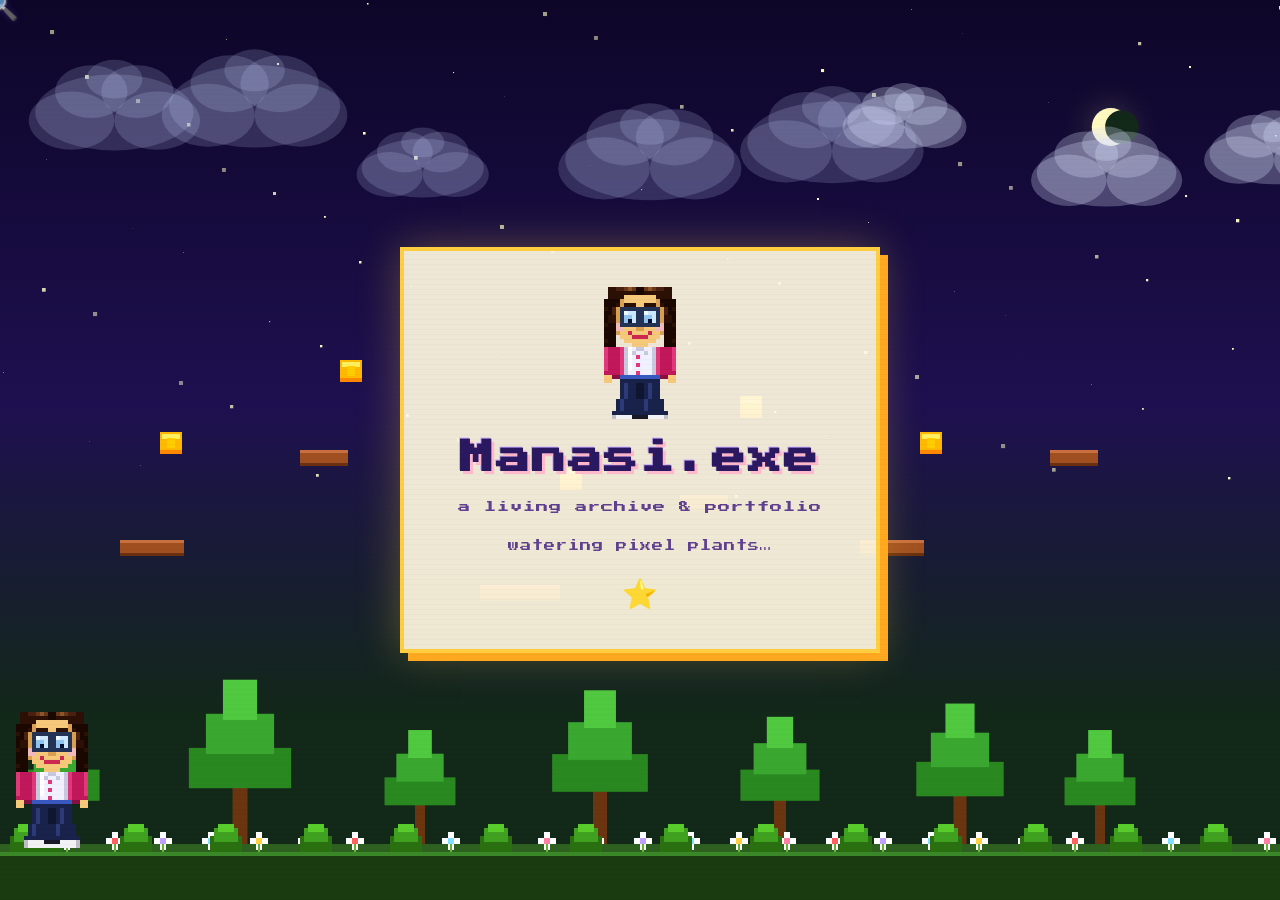
==== commit c478272e: "Guestbook uses mailto; add tools field to resume CMS configs" ====
--- a/index.html
+++ b/index.html
@@ -348,17 +348,6 @@
     </div>
   </div>
 
-  <!-- Netlify Form — positioned off-screen so Netlify's deploy-time scanner detects it,
-       but it is invisible to visitors. AJAX in main.js posts to this. -->
-  <form name="guestbook" data-netlify="true" data-netlify-honeypot="bot-field"
-        aria-hidden="true" class="netlify-form-ghost">
-    <input type="hidden" name="form-name" value="guestbook" />
-    <input name="bot-field" />
-    <input name="visitor-name" />
-    <input name="visitor-email" />
-    <textarea name="message"></textarea>
-  </form>
-
   <script src="main.js"></script>
 </body>
 </html>
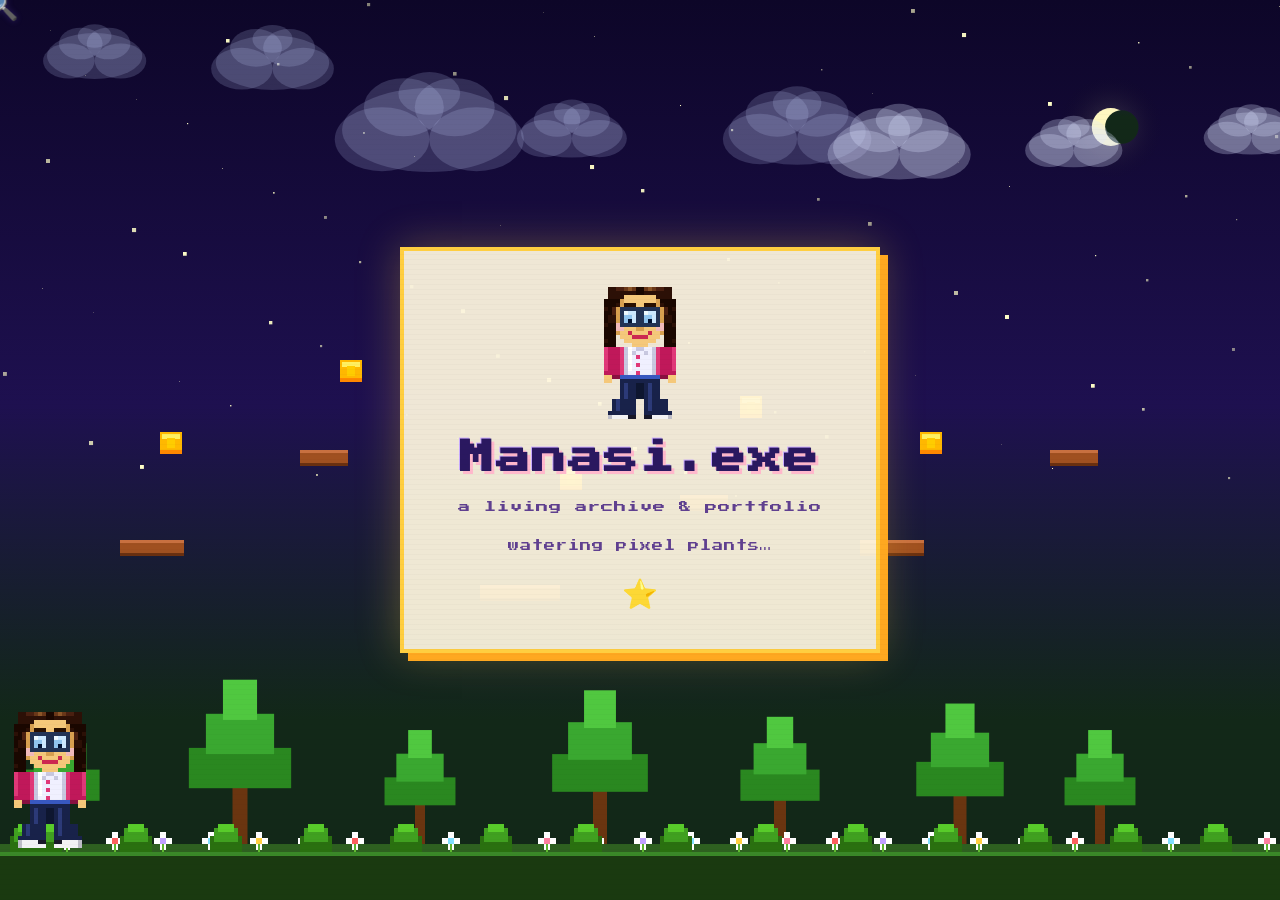
==== commit 44308a75: "Remove career tab; fix guestbook mailto trigger" ====
--- a/index.html
+++ b/index.html
@@ -163,7 +163,6 @@
       <div class="quest-tabs">
         <button class="quest-tab active" data-tab="research">RESEARCH</button>
         <button class="quest-tab" data-tab="publications">PUBLICATIONS</button>
-        <button class="quest-tab" data-tab="career">CAREER</button>
         <button class="quest-tab" data-tab="features">FEATURES</button>
         <button class="quest-tab" data-tab="multimedia">MULTIMEDIA</button>
         <button class="quest-tab" data-tab="blog">BLOG</button>
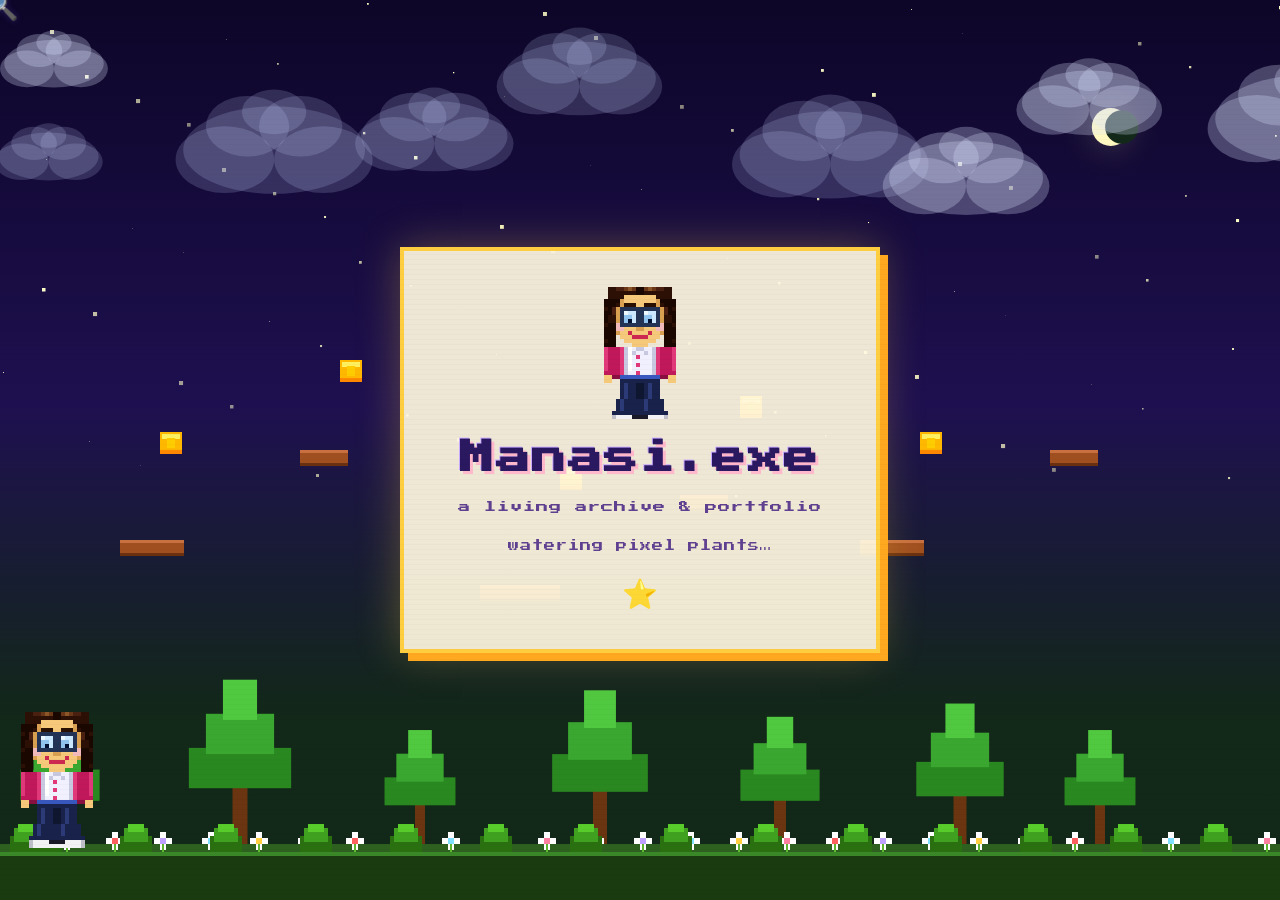
==== commit c015c5e4: "Fix ticker seamless loop; merge research+pubs tab; remove publications tab" ====
--- a/index.html
+++ b/index.html
@@ -161,8 +161,7 @@
         <span class="section-icon">🗺️</span>
       </div>
       <div class="quest-tabs">
-        <button class="quest-tab active" data-tab="research">RESEARCH</button>
-        <button class="quest-tab" data-tab="publications">PUBLICATIONS</button>
+        <button class="quest-tab active" data-tab="research">RESEARCH &amp; PUBS</button>
         <button class="quest-tab" data-tab="features">FEATURES</button>
         <button class="quest-tab" data-tab="multimedia">MULTIMEDIA</button>
         <button class="quest-tab" data-tab="blog">BLOG</button>
--- a/style.css
+++ b/style.css
@@ -378,7 +378,7 @@
   position: absolute; bottom: 0; left: 0; right: 0;
   background: var(--blush);
   border-top: 3px solid var(--border-pink);
-  overflow: hidden; height: 54px; z-index: 3;
+  overflow: hidden; height: 60px; z-index: 3;
 }
 .ticker {
   display: inline-block;
@@ -386,11 +386,11 @@
   font-family: var(--pixel);
   font-size: 0.78rem;
   color: var(--text);
-  padding: 14px 0;
+  line-height: 60px;
   animation: ticker 65s linear infinite;
 }
 .ticker span { font-size: 1.4rem; vertical-align: middle; }
-@keyframes ticker { from { transform: translateX(100vw); } to { transform: translateX(-100%); } }
+@keyframes ticker { from { transform: translateX(0); } to { transform: translateX(-50%); } }
 
 /* ============================================
    SECTIONS — shared
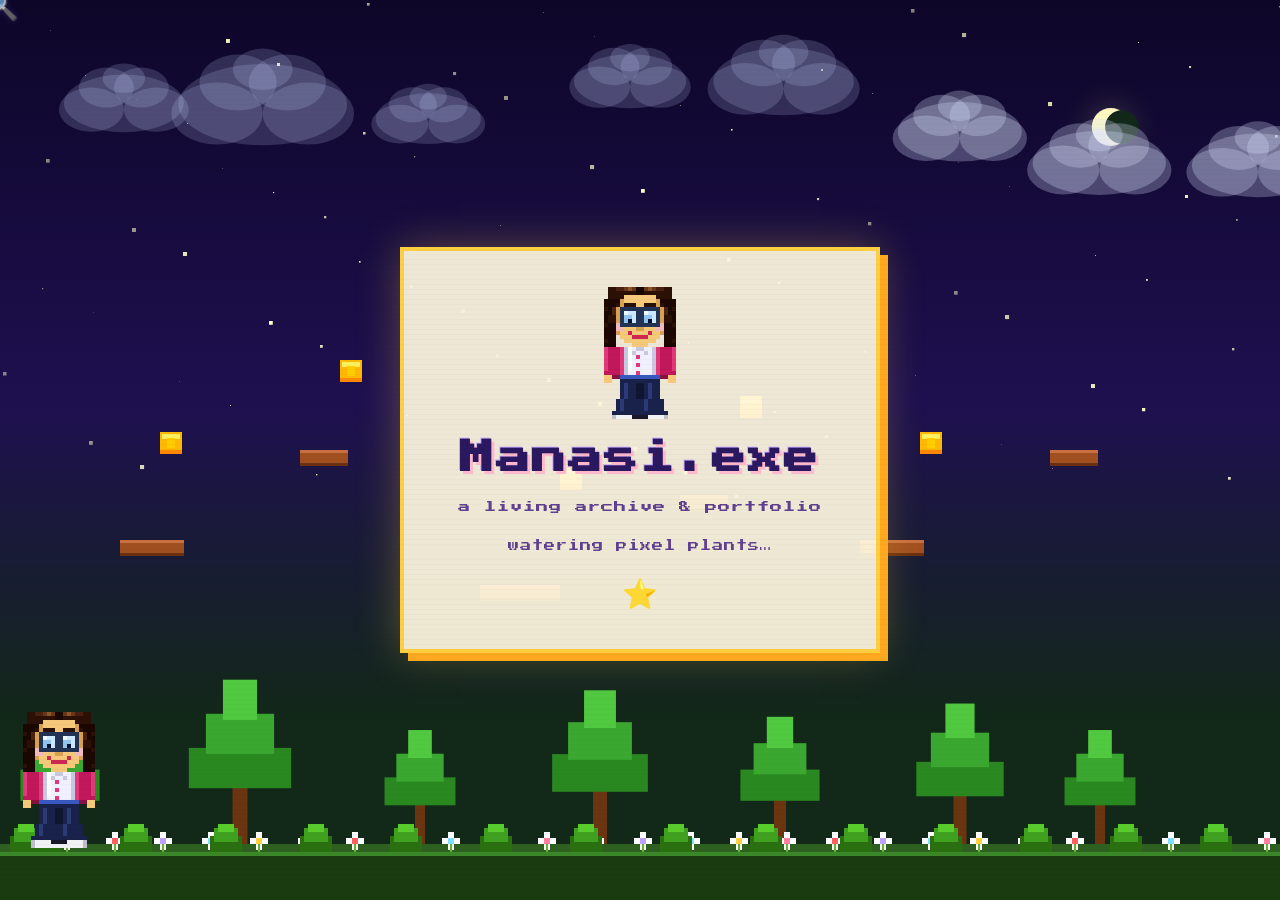
==== commit 0ece88e3: "Fix tab label; research-only tab; slow XP/coin animations" ====
--- a/index.html
+++ b/index.html
@@ -161,7 +161,7 @@
         <span class="section-icon">🗺️</span>
       </div>
       <div class="quest-tabs">
-        <button class="quest-tab active" data-tab="research">RESEARCH &amp; PUBS</button>
+        <button class="quest-tab active" data-tab="research">RESEARCH &amp; PUBLICATIONS</button>
         <button class="quest-tab" data-tab="features">FEATURES</button>
         <button class="quest-tab" data-tab="multimedia">MULTIMEDIA</button>
         <button class="quest-tab" data-tab="blog">BLOG</button>
--- a/style.css
+++ b/style.css
@@ -338,7 +338,7 @@
   width: 0%; height: 100%;
   background: linear-gradient(90deg, var(--mint), var(--grass));
   position: relative;
-  transition: width 0.5s ease;
+  transition: width 1.4s ease;
 }
 .xp-fill::after {
   content: '';
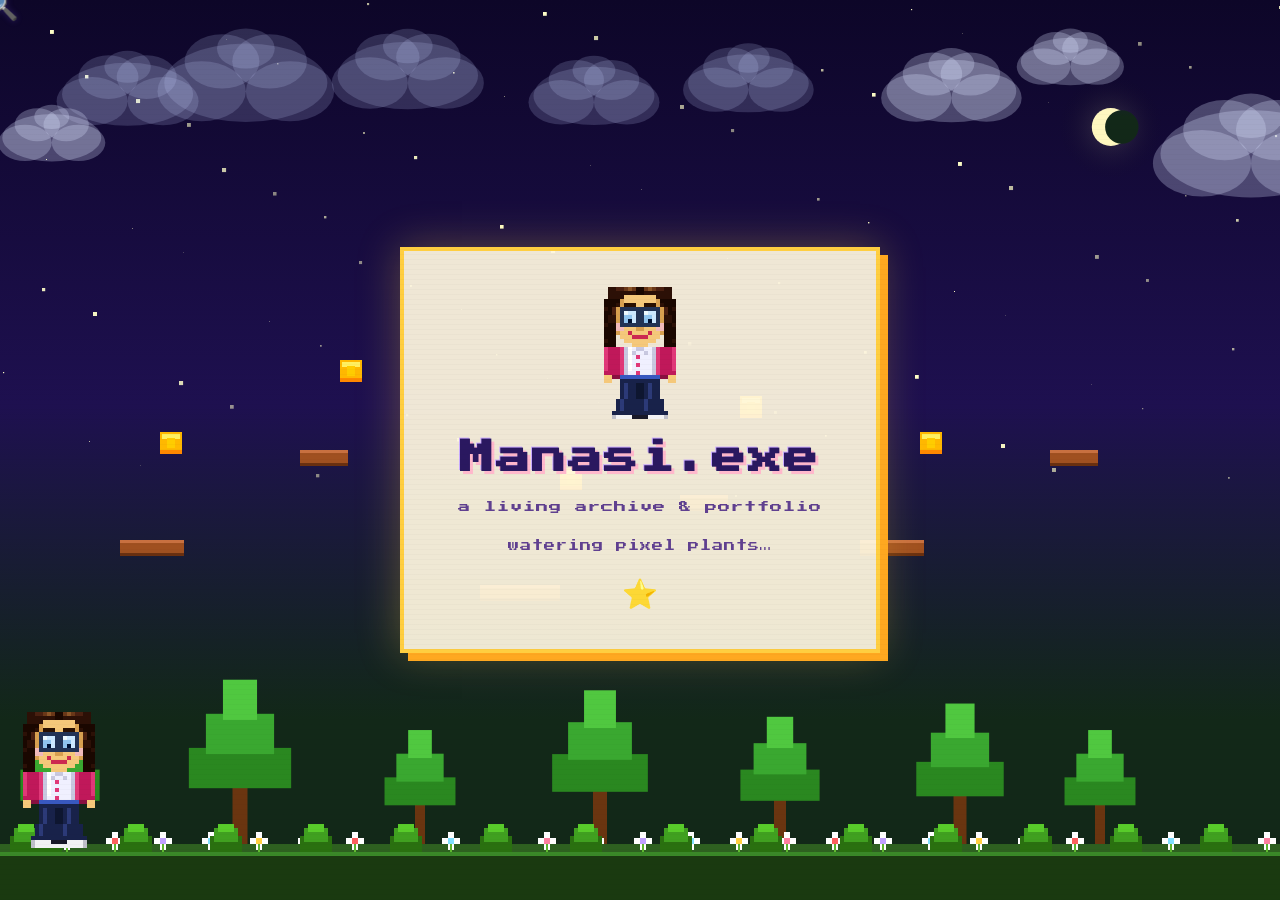
==== commit 5b0c8b07: "Restore Netlify Forms for guestbook" ====
--- a/index.html
+++ b/index.html
@@ -346,6 +346,15 @@
     </div>
   </div>
 
+  <form name="guestbook" data-netlify="true" data-netlify-honeypot="bot-field"
+        aria-hidden="true" class="netlify-form-ghost">
+    <input type="hidden" name="form-name" value="guestbook" />
+    <input name="bot-field" />
+    <input name="visitor-name" />
+    <input name="visitor-email" />
+    <textarea name="message"></textarea>
+  </form>
+
   <script src="main.js"></script>
 </body>
 </html>
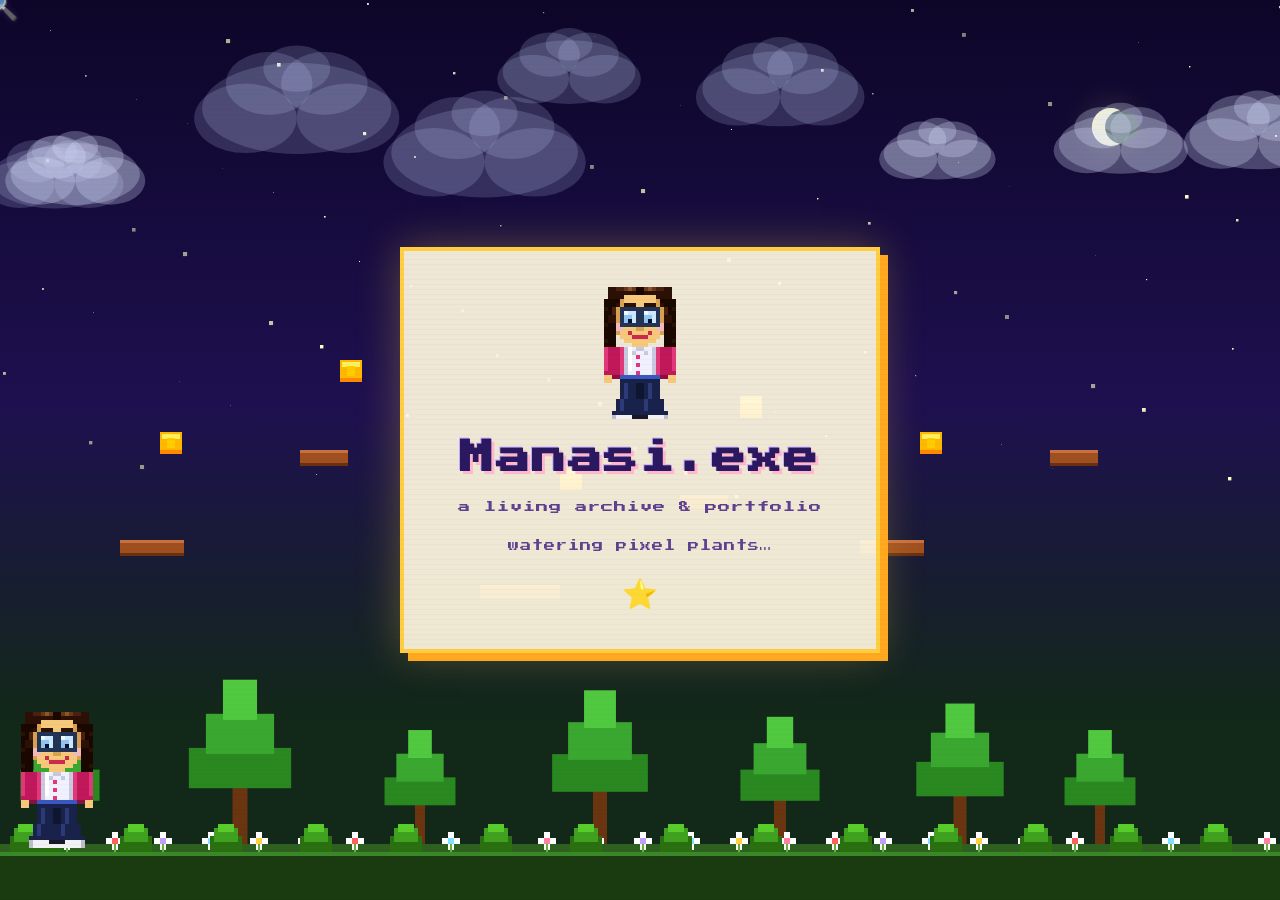
==== commit c4b19569: "Wire guestbook to Web3Forms for direct email delivery" ====
--- a/index.html
+++ b/index.html
@@ -346,15 +346,6 @@
     </div>
   </div>
 
-  <form name="guestbook" data-netlify="true" data-netlify-honeypot="bot-field"
-        aria-hidden="true" class="netlify-form-ghost">
-    <input type="hidden" name="form-name" value="guestbook" />
-    <input name="bot-field" />
-    <input name="visitor-name" />
-    <input name="visitor-email" />
-    <textarea name="message"></textarea>
-  </form>
-
   <script src="main.js"></script>
 </body>
 </html>
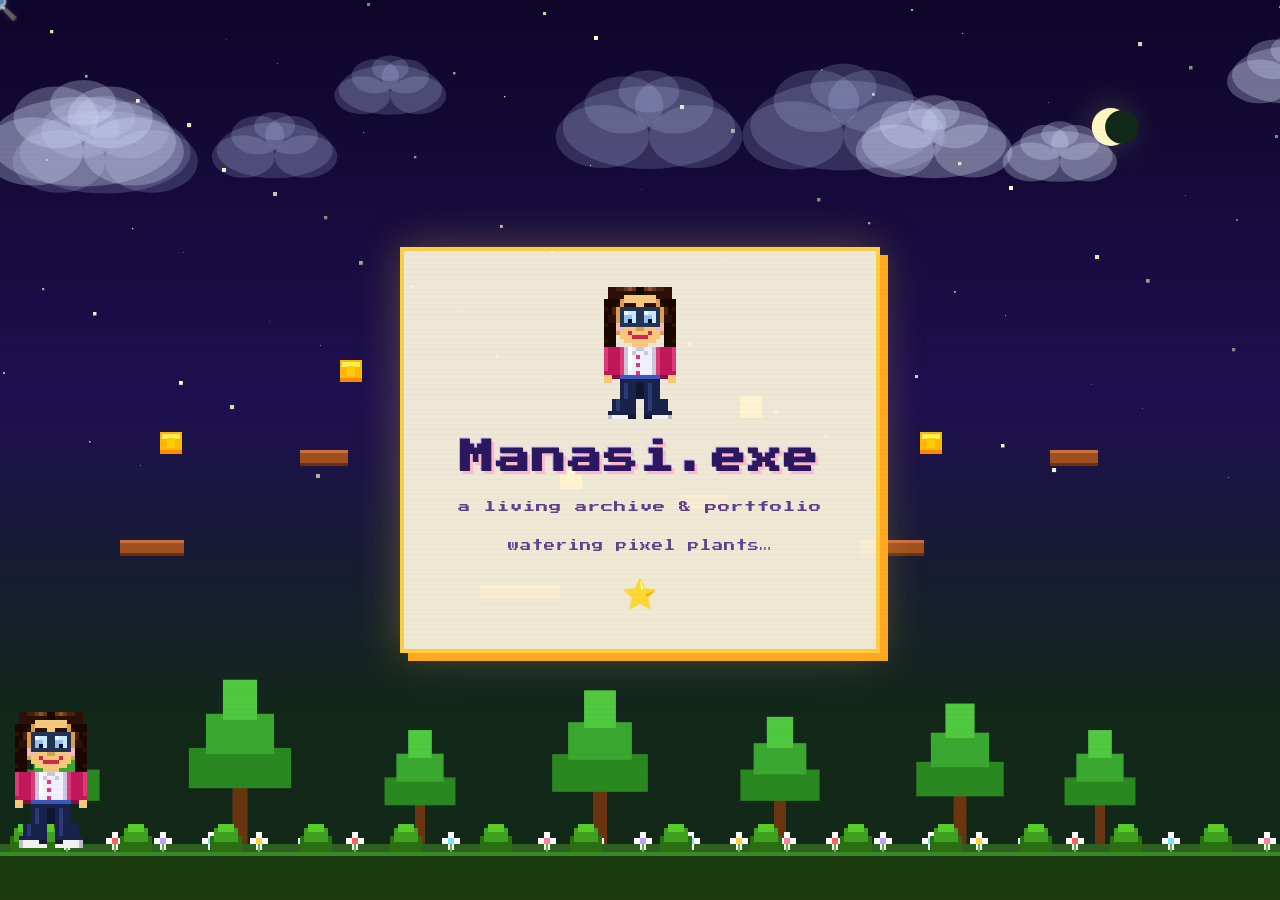
==== commit 7ffa5005: "Add Resources tab back to quest log" ====
--- a/index.html
+++ b/index.html
@@ -165,6 +165,7 @@
         <button class="quest-tab" data-tab="features">FEATURES</button>
         <button class="quest-tab" data-tab="multimedia">MULTIMEDIA</button>
         <button class="quest-tab" data-tab="blog">BLOG</button>
+        <button class="quest-tab" data-tab="resources">RESOURCES</button>
       </div>
       <div class="quest-map-wrap">
         <canvas id="quest-map-canvas" class="quest-map-canvas"></canvas>
